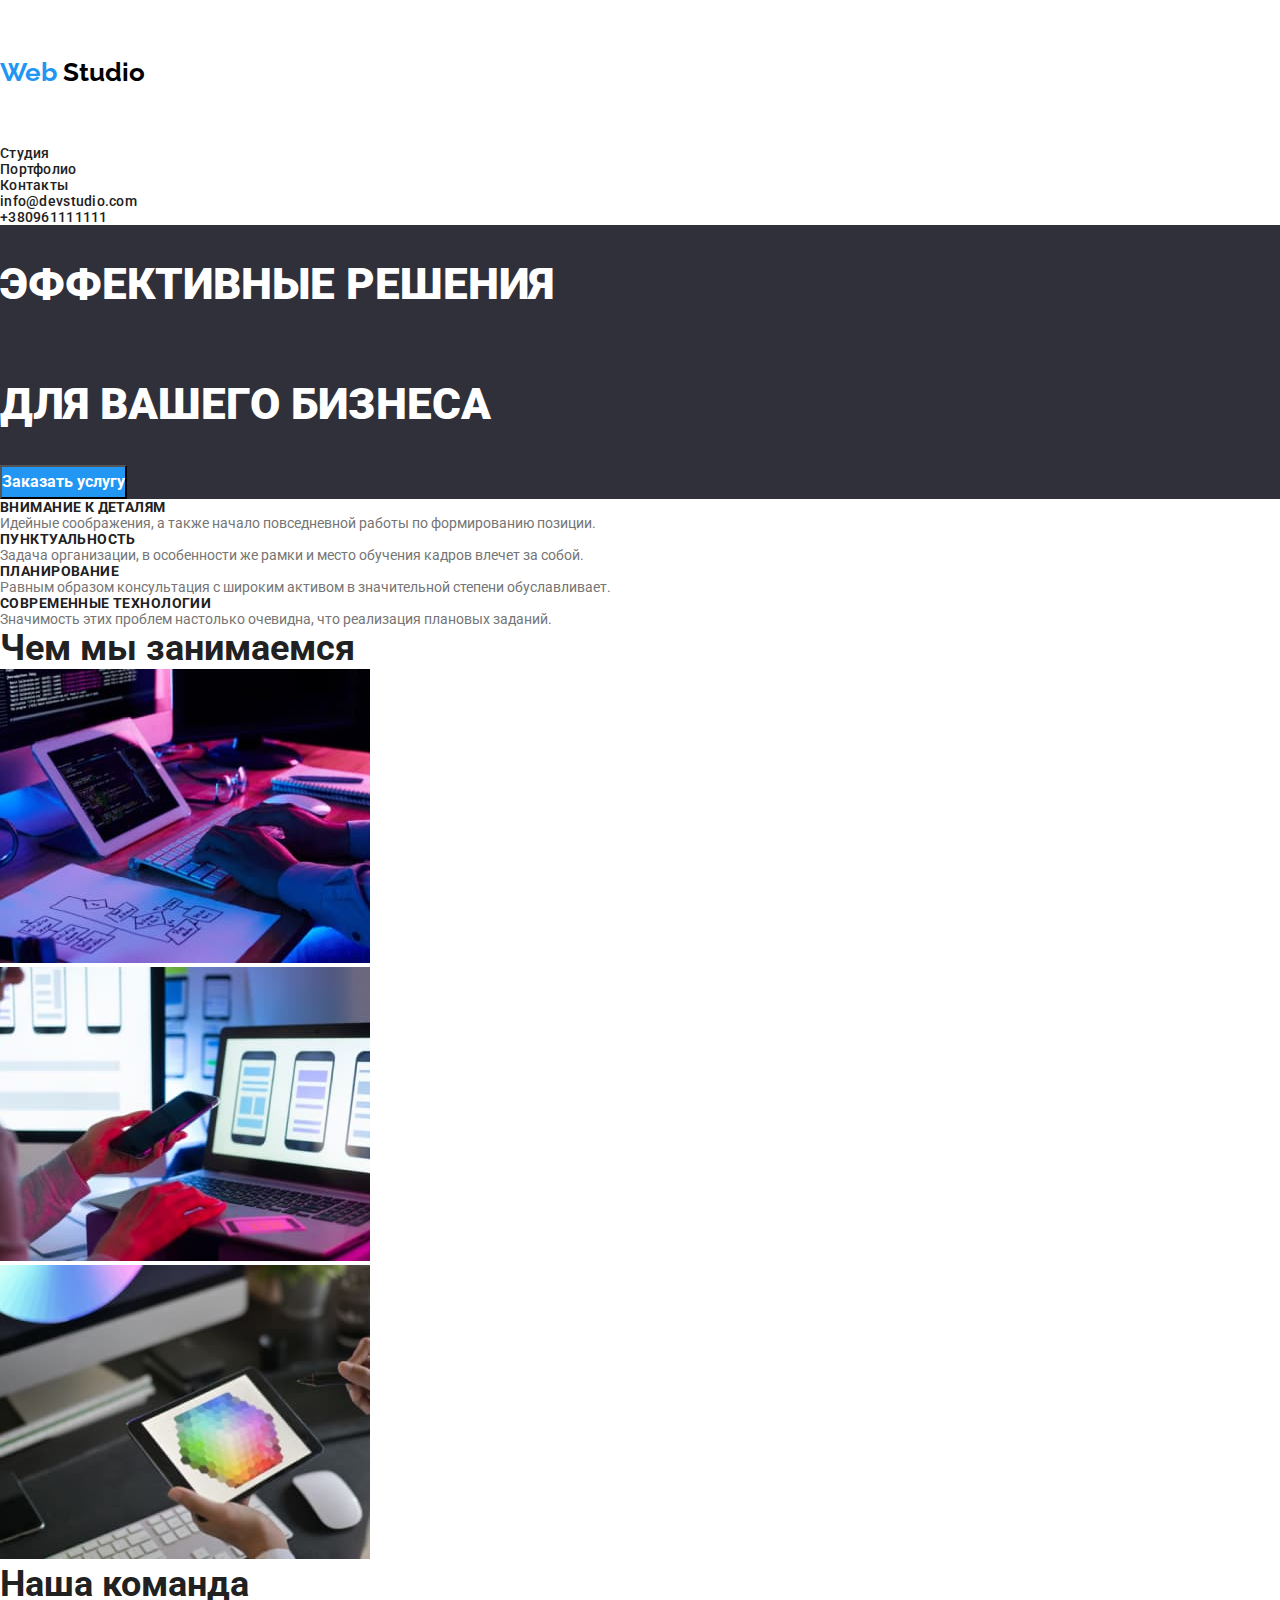
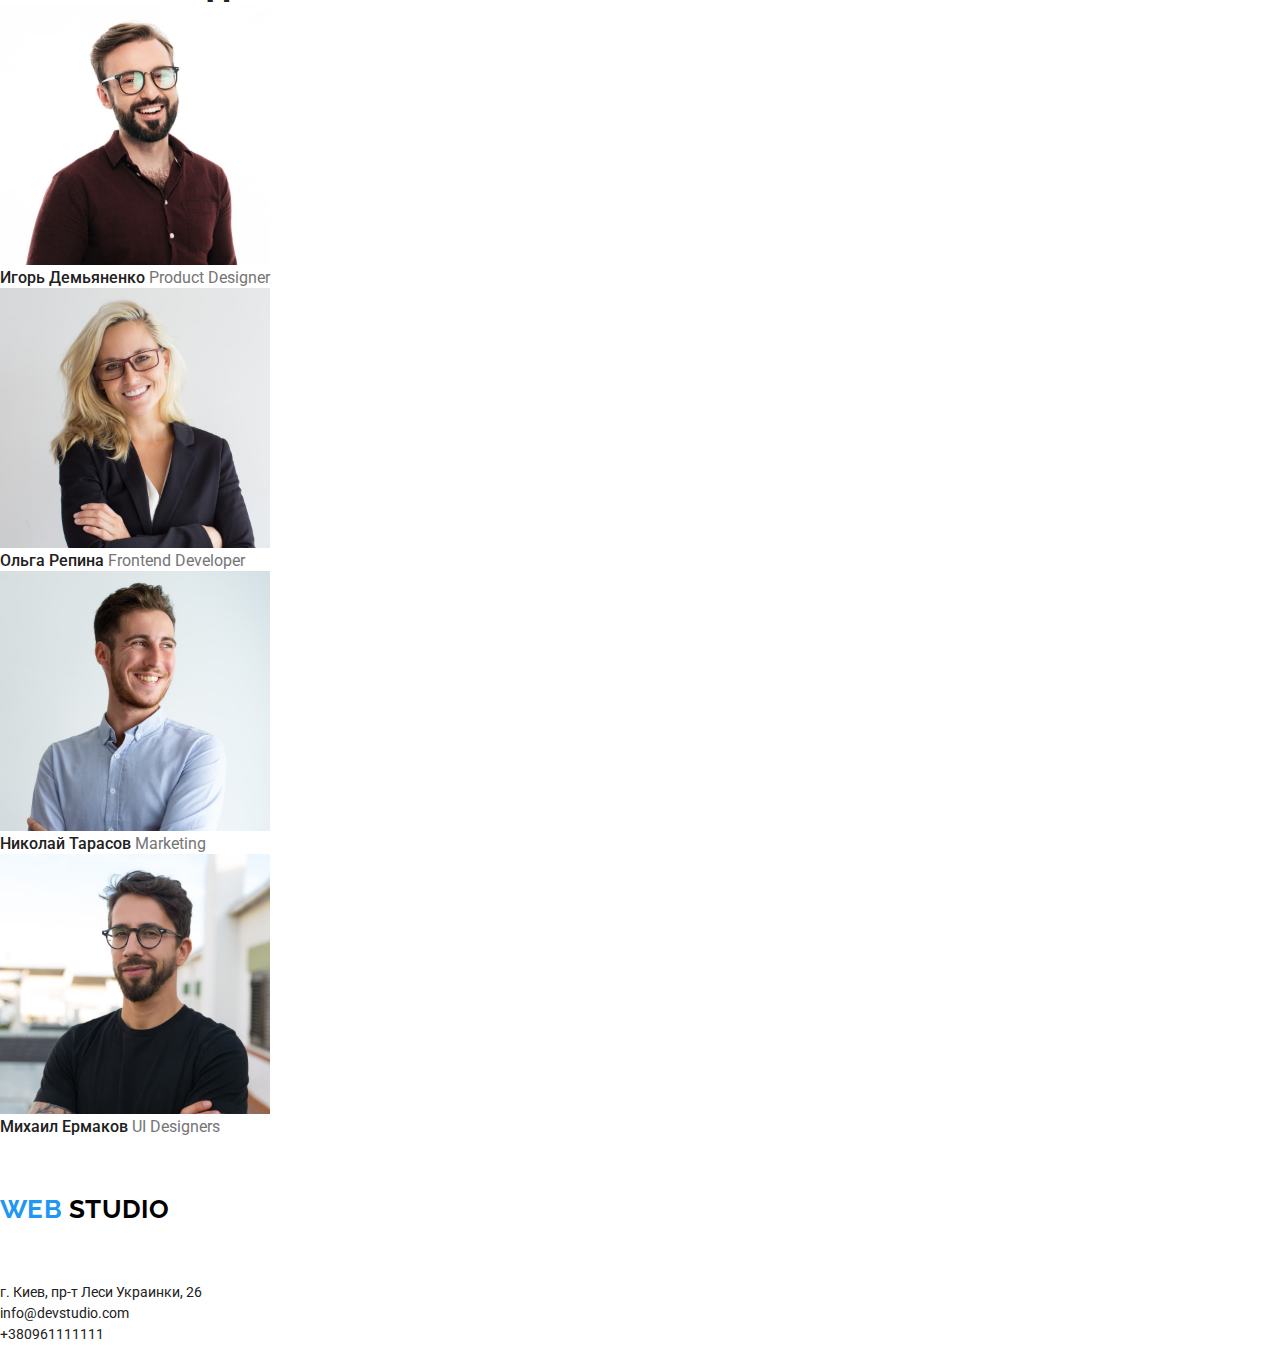
==== index.html @ b6c1c1a4 "lesson2" ====
<!DOCTYPE html>
<html lang="ru">

<head>
    <meta charset="UTF-8">
    <meta http-equiv="X-UA-Compatible" content="IE=edge">
    <meta name="viewport" content="width=device-width, initial-scale=1.0">
    <title>goit-markup-hw-02</title>
    <link rel="preconnect" href="https://fonts.gstatic.com">
    <link href="https://fonts.googleapis.com/css2?family=Raleway:wght@700&family=Roboto:ital,wght@0,400;0,700;0,900;1,500&display=swap" 
     rel="stylesheet">   
    <link rel="stylesheet" href="./css/style.css">
</head>

<body>
    <header class="header">
        <!-- шапка сайта-->
        <nav>
            <div class="container">
                <a href="#" class="logo"> <span class="web"> Web </span>Studio </a>
                <ul class="navigation">
                    <li><a href="./index.html"> Студия </a></li>
                    <li> <a href="./portfolio.html"> Портфолио </a></li>
                    <li><a href="#contact"> Контакты </a></li>
                </ul>
        </nav>
        <ul class="media-list">
            <li><a href="mail:info@devstudio.com"> info@devstudio.com </a></li>
            <li><a href="tel:+380961111111"> +380961111111 </a></li>
        </ul>
        </div>
    </header>
    <main>
        <!-- мой контент-->
        <section class="hero">
            <div class="container">
                <h1 class=""> Эффективные решения <br /> для вашего бизнеса </h1>
                <button type="button" class="service"> Заказать услугу </button>
            </div>
        </section>
            

        <!-- наши достоинства-->
        <section>
            <div class="container">
                <ul class="my-working">
                    <li>
                        <h3 class="text"> Внимание к деталям </h3>
                        <p class="post-text"> Идейные соображения, а также начало повседневной работы по формированию позиции.</p>
                    </li>
                    <li>
                        <h3 class="text"> Пунктуальность </h3>
                        <p class="post-text"> Задача организации, в особенности же рамки и место обучения кадров влечет за собой.</p>
                    </li>
                    <li>
                        <h3 class="text"> Планирование </h3>
                        <p class="post-text"> Равным образом консультация с широким активом в значительной степени обуславливает.</p>
                    </li>
                    <li>
                        <h3 class="text"> Современные технологии </h3>
                        <p class="post-text"> Значимость этих проблем настолько очевидна, что реализация плановых заданий.</p>
                    </li>
                </ul>
            </div>
        </section>
        <!-- чем мы занимаемся-->
        <section>
            <div class="container"> 
                <h2 class="title"> Чем мы занимаемся </h2>
                <ul class="working-primer">
                    <li><img src="./image/box1.jpg" alt="планшет и клавиатура" width="370"></li>
                    <li><img src="./image/box2.jpg" alt="ноутбук и телефон" width="370"> </li>
                    <li><img src="./image/box3.jpg" alt="планшет" width="370"> </li>
                </ul>
            </div>
        </section>
        <!-- наша команда-->
        <section>
            <div class="container">
                <h2 class="title"> Наша команда </h2>
                <ul class="working-comands">
                    <li>
                        <figure class="foto-people"> <img src="./image/img4.jpg" alt="photo" width="270">
                            <figcaption class="name-people"> Игорь Демьяненко <span class="profession">Product Designer </span></figcaption>

                        </figure>
                    </li>
                    <li>
                        <figure class="foto-people"> <img src="./image/img1.jpg" alt="photo" width="270">
                            <figcaption class="name-people"> Ольга Репина <span class="profession">Frontend Developer</span></figcaption>

                        </figure>
                    </li>
                    <li>
                        <figure class="foto-people"> <img src="./image/img2.jpg" alt="photo" width="270">
                            <figcaption class="name-people">  Николай Тарасов <span class="profession"> Marketing </span></figcaption>

                        </figure>
                    </li>
                    <li>
                        <figure class="foto-people"> <img src="./image/img3.jpg" alt="photo" width="270">
                            <figcaption class="name-people"> Михаил Ермаков <span class="profession">UI Designers </span></figcaption>

                        </figure>
                    </li>
                </ul>
            </div>
        </section>
    </main>

<footer>
    <!-- контакты -->
    <section id="contact">
        <div class="container">
            <h3> <a href="#" class="logo"> <span class="web"> Web </span>Studio </a> </h3>
            <address>
                <ul class="adress">
                    <li> <a href="#" class="adress-list"> г. Киев, пр-т Леси Украинки, 26 </a> </li>
                    <li class="media-listf"><a href="mail:info@devstudio.com"> info@devstudio.com </a></li>
                    <li class="media-listf"><a href="tel:+380961111111">+380961111111</a></li>
                </ul>
            </address>
        </div>
    </section>
</footer>
</body>

</html>
---- css/style.css ----
:root {
  --touch-color: rgba(33, 150, 243, 1);
  --while-color: rgba(255, 255, 255, 1);
  --main-font: "Roboto", sans-serif;
  --accent-font: "Raleway", sans-serif;
}
* {
  box-sizing: border-box;
  margin: 0;
  padding: 0;
}

body {
  font-family: var(--main-font);
  font-style: normal;
  color: rgba(33, 33, 33, 1);
}
/*убрать точки списка*/
ul {
  list-style: none;
}
/*наследуй цвет шрифта от родителя*/
a {
  color: inherit;
  /*убрали нижнее подчеркивание*/
  text-decoration: none;
}
.container {
  width: 1600px;
  margin-right: auto;
  margin-left: auto;
}
/*шапка сайта*/
.logo {
  color: rgba(0, 0, 0, 1);
  font-family: Raleway;
  font-style: normal;
  font-weight: bold;
  font-size: 26px;
  line-height: 5.576;
}
.web {
  color: rgba(33, 150, 243, 1);
}
.navigation :hover,
:focus {
  color: rgba(33, 150, 243, 1);
}
.navigation {
  font-family: Roboto;
  font-style: normal;
  font-weight: 500;
  font-size: 14px;
  line-height: 1.143;
  letter-spacing: 0.02em;
}
/*style index*/
.hero {
  background: #2f303a;
}
h1 {
  color: rgba(255, 255, 255, 1);
  font-family: Roboto;
  font-style: normal;
  font-weight: 900;
  font-size: 44px;
  line-height: 2.727;
  text-transform: uppercase;
}
.service :hover,
:focus {
  box-shadow: 0px 4px 4px rgba(0, 0, 0, 0.15);
  border-radius: 4px;
}
/*button*/
.service {
  background: #2196f3;
  color: rgba(255, 255, 255, 1);
  font-family: Roboto;
  font-style: normal;
  font-weight: bold;
  font-size: 16px;
  line-height: 1.875;
}
h3 {
  color: rgba(33, 33, 33, 1);
  font-family: Roboto;
  font-style: normal;
  font-weight: bold;
  font-size: 14px;
  line-height: 1.143;
  letter-spacing: 0.03em;
  text-transform: uppercase;
}
p {
  color: rgba(117, 117, 117, 1);
  font-family: Roboto;
  font-size: 14px;
}

h2 {
  color: rgba(33, 33, 33, 1);
  font-family: Roboto;
  font-style: normal;
  font-weight: bold;
  font-size: 36px;
  line-height: 1.167;
}
.name-people {
  color: rgba(33, 33, 33, 1);
  font-family: Roboto;
  font-style: normal;
  font-weight: 500;
  font-size: 16px;
  line-height: 1.185;
}
.profession {
  color: rgba(117, 117, 117, 1);
  font-family: Roboto;
  font-style: normal;
  font-weight: normal;
  font-size: 16px;
  line-height: 1.185;
}

/*style portfolio*/
.sign-link :active,
.sign-link :hover {
  background: rgba(33, 150, 243, 1);
  filter: drop-shadow (0px 4px 4px);
  color: rgba(0, 0, 0, 0.25);
}
.media-list :hover,
.media-list :focus {
  color: rgba(33, 150, 243, 1);
}
.media-list {
  font-family: Roboto;
  font-style: normal;
  font-weight: 500;
  font-size: 14px;
  line-height: 1.143;
  letter-spacing: 0.02em;
}
/*button*/
.sign-link :active,
.sign-link :hover {
  background: rgba(33, 150, 243, 1);
  filter: drop-shadow (0px 4px 4px);
  color: rgba(0, 0, 0, 0.25);
}
.sign-link {
  font-family: Roboto;
  font-style: normal;
  font-weight: 500;
  font-size: 16px;
  line-height: 1.625;
}
.all {
}
.web-site {
}
.program {
}
.desing {
}
.marceting {
}
.portfolio-name {
  font-family: Roboto;
  font-style: normal;
  font-weight: bold;
  font-size: 18px;
  line-height: 2;
}
.portfolio-nav {
  font-family: Roboto;
  font-style: normal;
  font-weight: normal;
  font-size: 16px;
  line-height: 1.875;
}

/* footer*/
.footer {
  background-color: rgba(47, 48, 58, 1);
}

.adress {
  font-family: Roboto;
  font-style: normal;
  font-weight: normal;
  font-size: 14px;
  line-height: 1.5;
}

.media-listf :hover,
.media-listf :focus {
  color: rgba(33, 150, 243, 1);
  position: absolute;
  width: 1600px;
  height: 252px;
  left: 0px;
  top: 2097px;
}

/*цвет основного фона
rgba(47, 48, 58, 1)*/
/*цвет героя
background: rgba(255, 255, 255, 1);
*/
/* цвет футера
background: rgba(47, 48, 58, 1);
*/
/*цвет текста
background: rgba(33, 33, 33, 1);
*/
/*цвет кнопки
background: rgba(33, 150, 243, 1);
*/
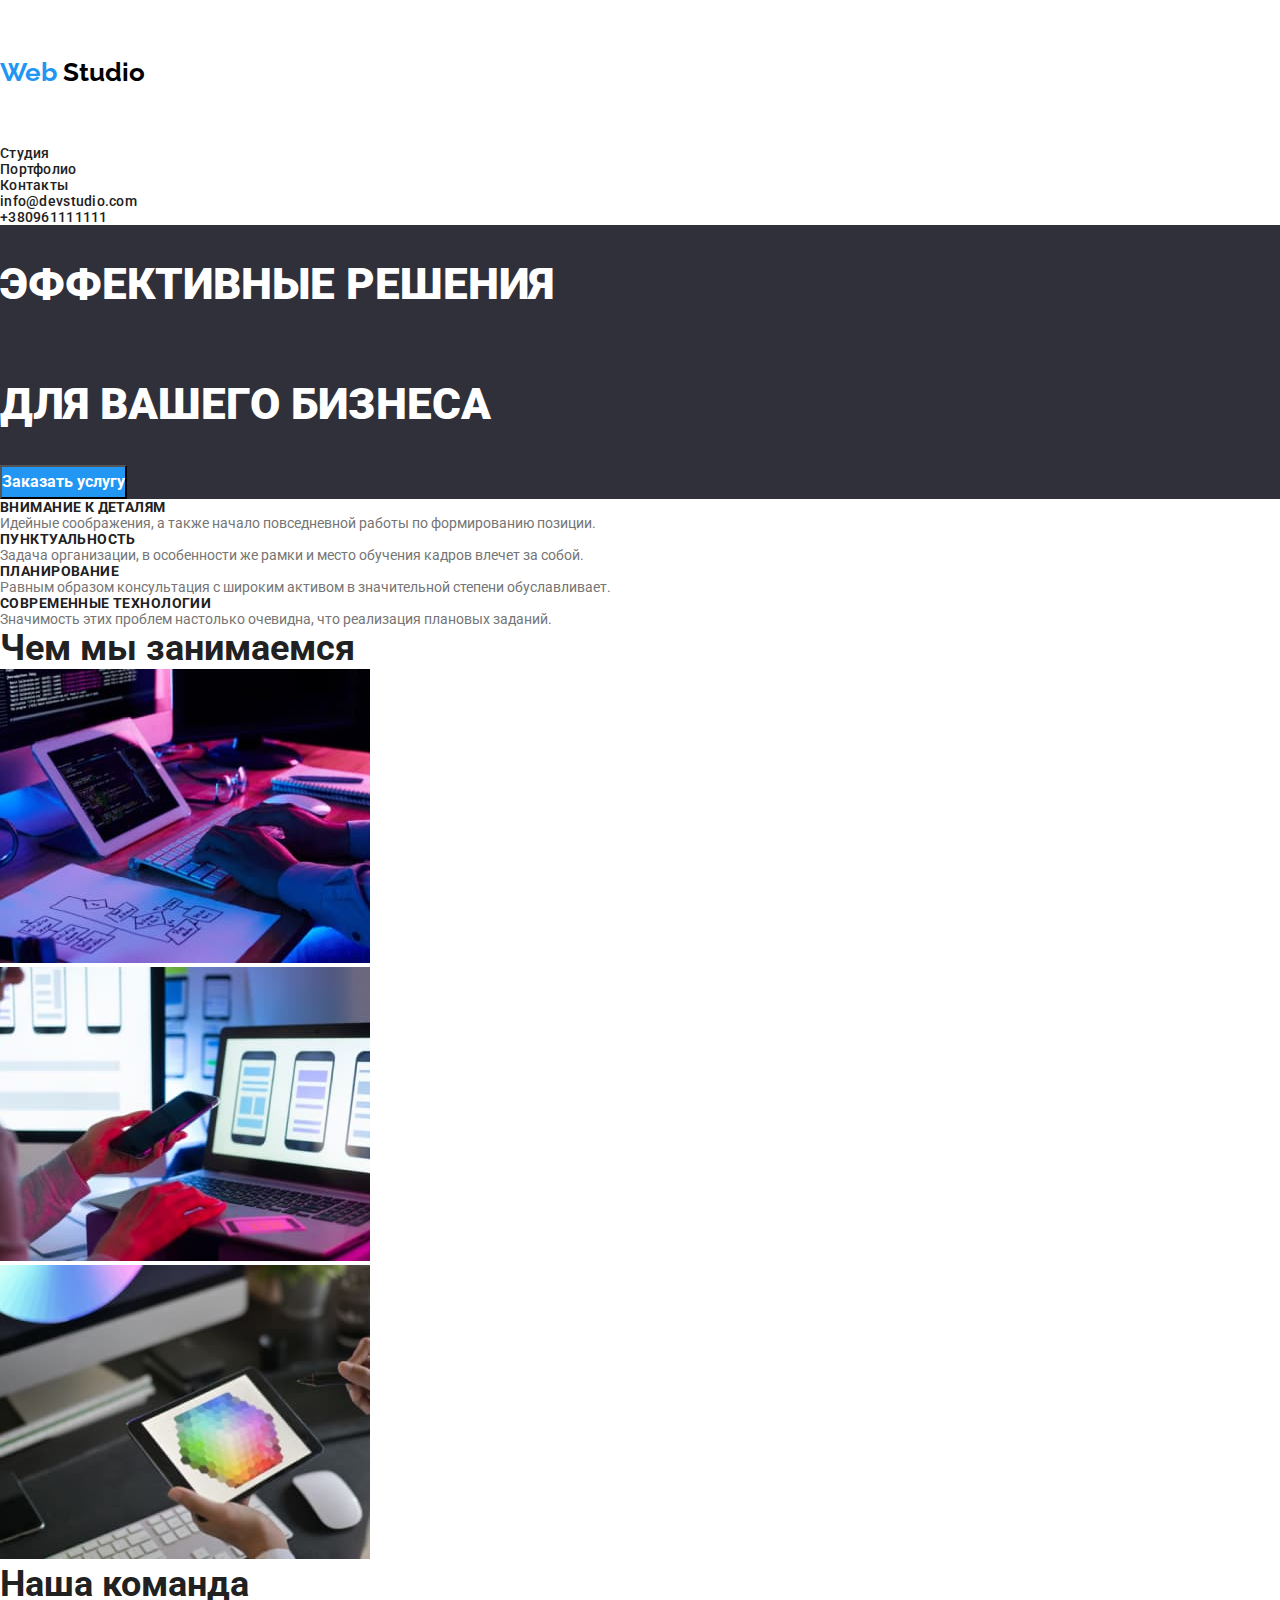
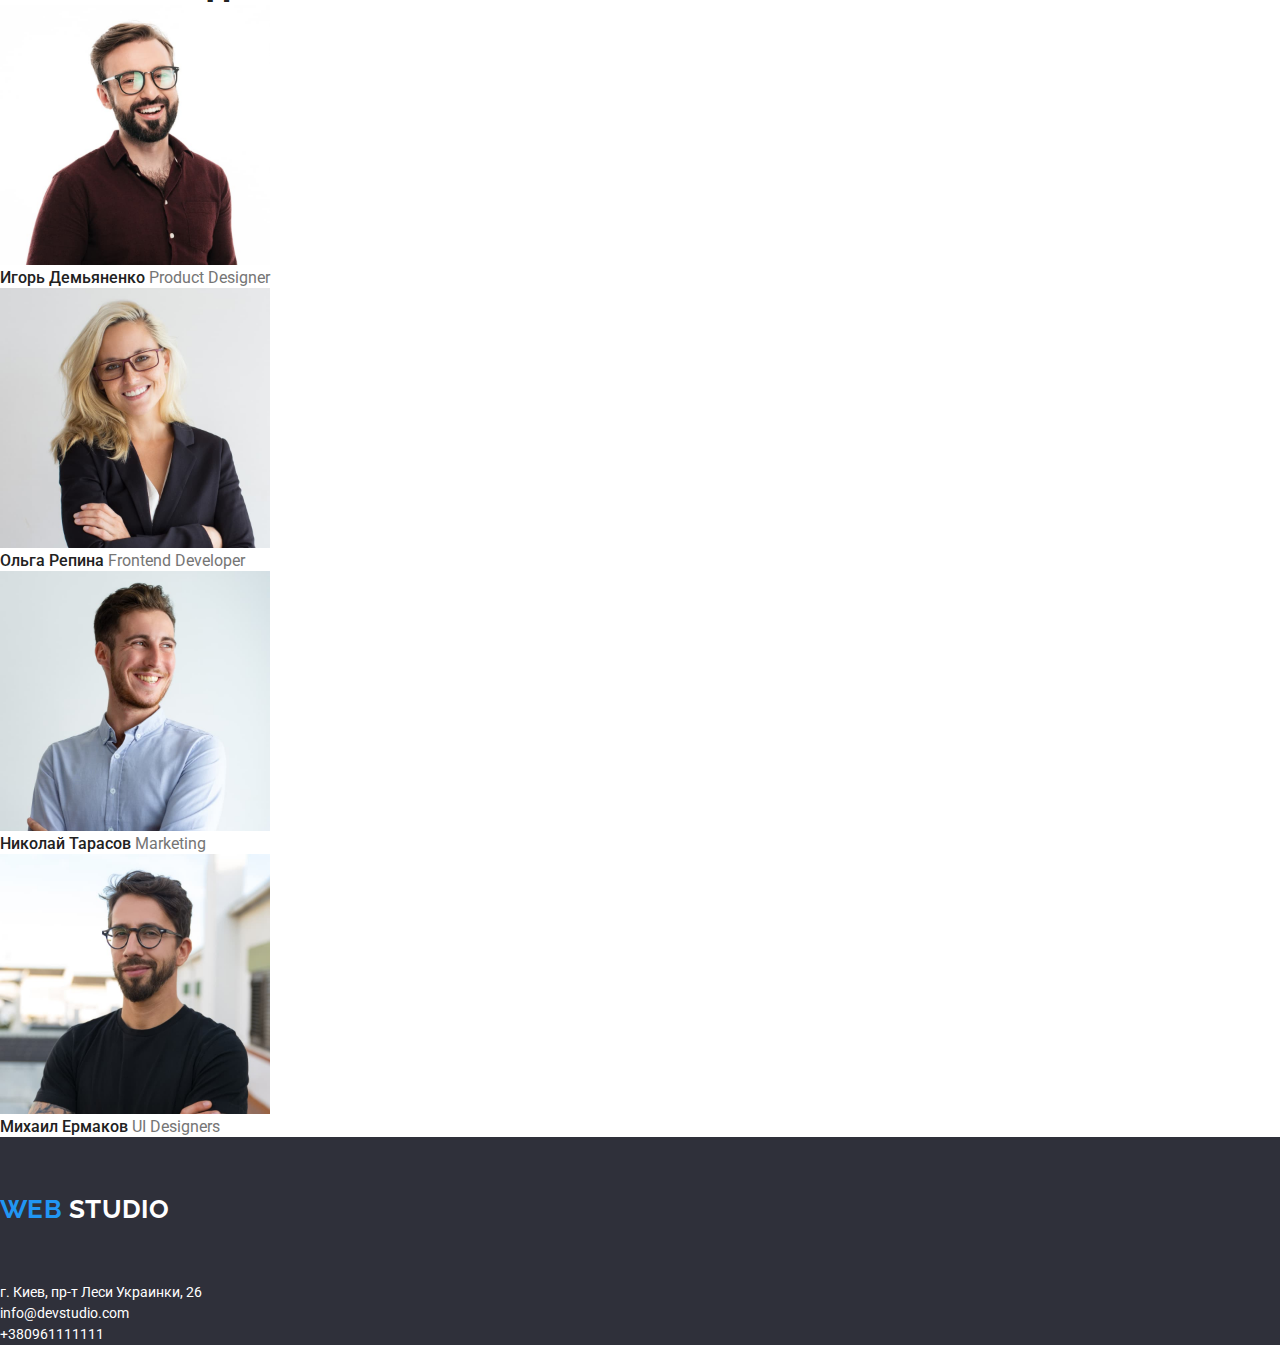
==== commit 85823d68: "lesson4" ====
--- a/index.html
+++ b/index.html
@@ -110,14 +110,14 @@
 
 <footer>
     <!-- контакты -->
-    <section id="contact">
+    <section id="contact" class="contacts">
         <div class="container">
-            <h3> <a href="#" class="logo"> <span class="web"> Web </span>Studio </a> </h3>
+            <h3> <a href="#" class="logo"> <span class="web"> Web </span> <span class="studio"> Studio </span> </a> </h3>
             <address>
                 <ul class="adress">
                     <li> <a href="#" class="adress-list"> г. Киев, пр-т Леси Украинки, 26 </a> </li>
-                    <li class="media-listf"><a href="mail:info@devstudio.com"> info@devstudio.com </a></li>
-                    <li class="media-listf"><a href="tel:+380961111111">+380961111111</a></li>
+                    <li class="mail-list"><a href="mail:info@devstudio.com"> info@devstudio.com </a></li>
+                    <li class="tel-list"><a href="tel:+380961111111">+380961111111</a></li>
                 </ul>
             </address>
         </div>
--- a/css/style.css
+++ b/css/style.css
@@ -182,11 +182,15 @@
 }
 
 /* footer*/
-.footer {
+.contacts {
   background-color: rgba(47, 48, 58, 1);
 }
+.studio {
+  color: rgba(255, 255, 255, 1);
+}
 
 .adress {
+  color: rgba(255, 255, 255, 1);
   font-family: Roboto;
   font-style: normal;
   font-weight: normal;
@@ -194,8 +198,8 @@
   line-height: 1.5;
 }
 
-.media-listf :hover,
-.media-listf :focus {
+.mail-list :hover,
+.mail-list :focus {
   color: rgba(33, 150, 243, 1);
   position: absolute;
   width: 1600px;
@@ -204,6 +208,16 @@
   top: 2097px;
 }
 
+.tel-list :hover,
+.tel-list :focus {
+  color: rgba(33, 150, 243, 1);
+  position: absolute;
+  width: 1600px;
+  height: 252px;
+  left: 0px;
+  top: 2097px;
+}
+
 /*цвет основного фона
 rgba(47, 48, 58, 1)*/
 /*цвет героя
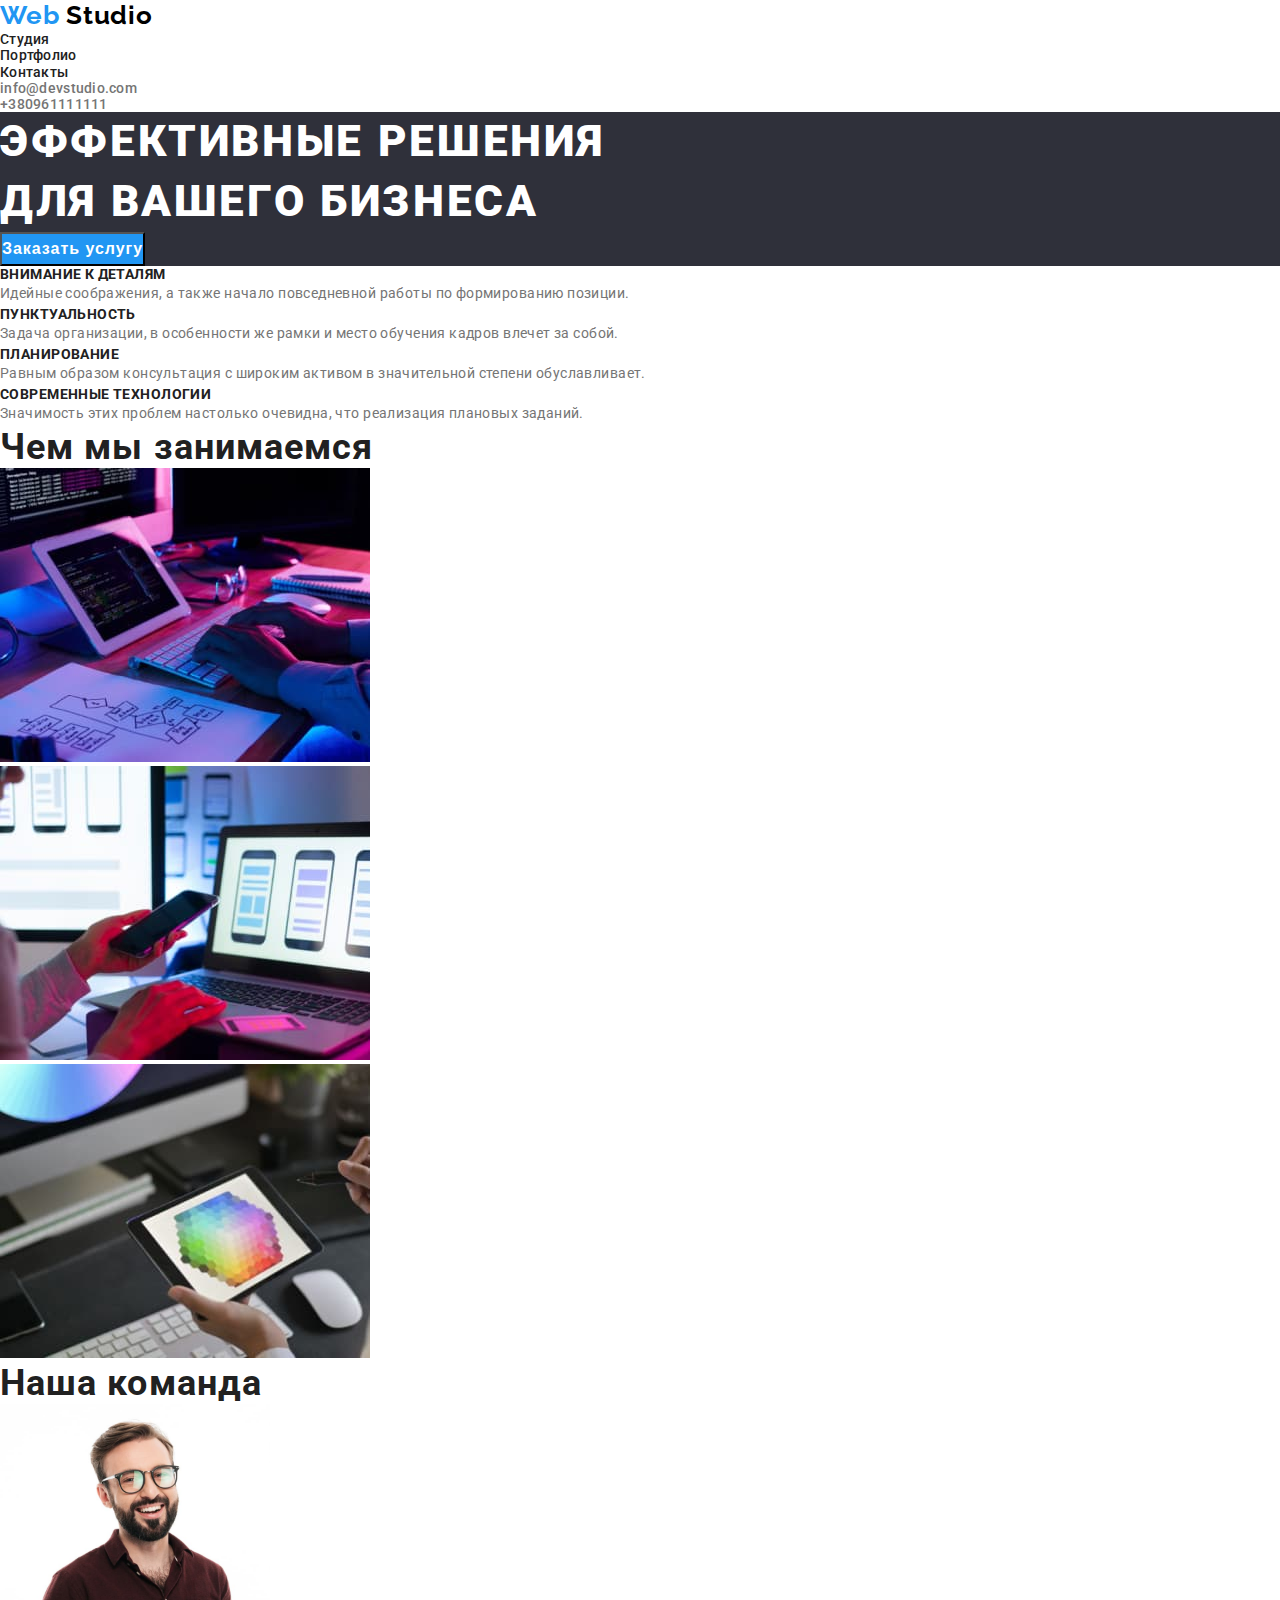
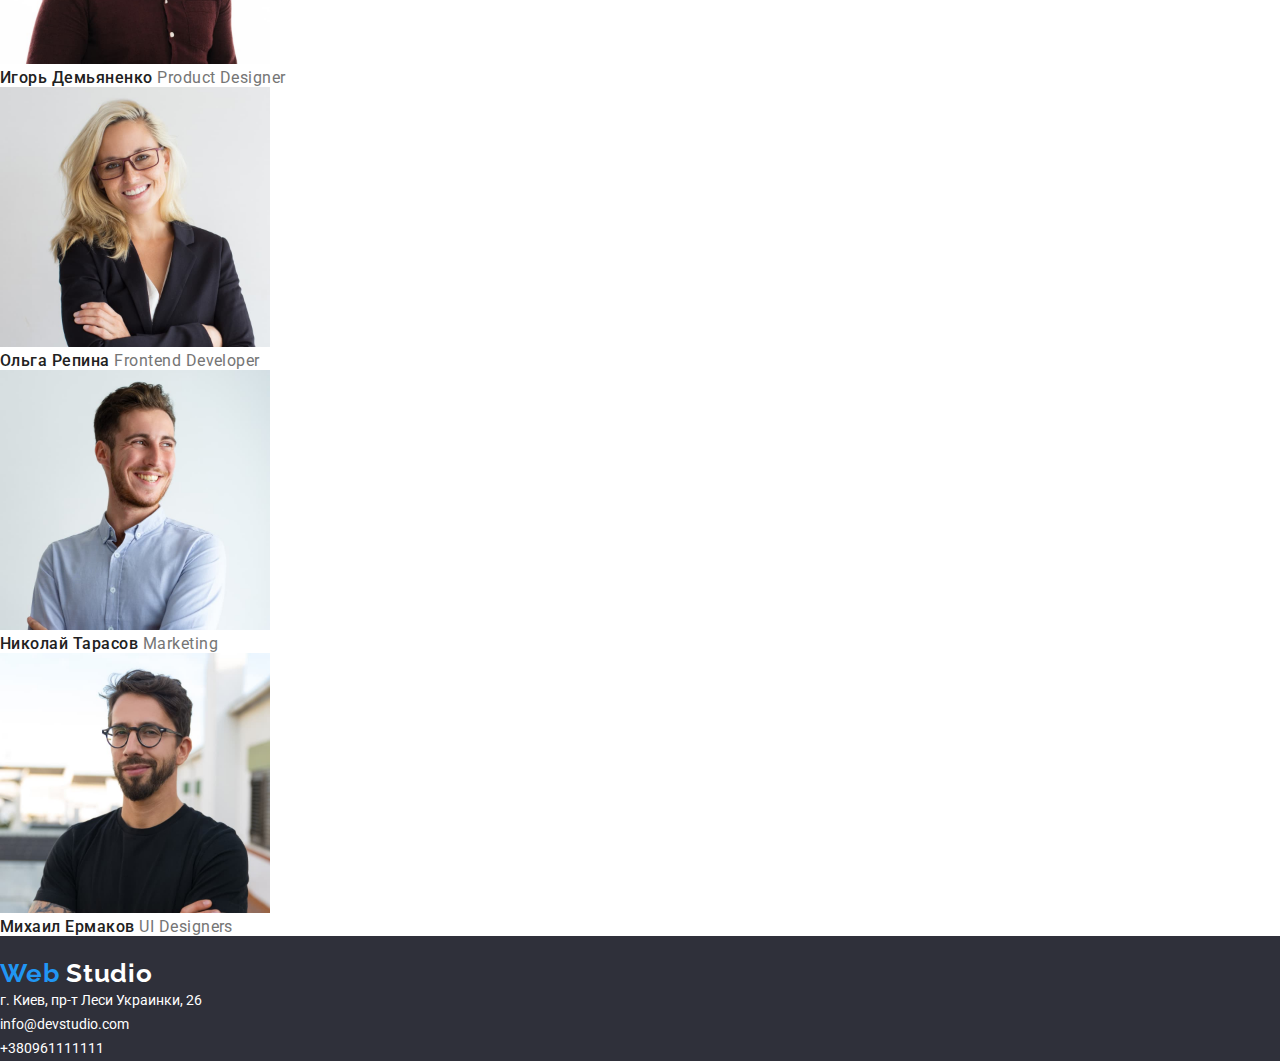
==== commit 6037c2e8: "lesson6" ====
--- a/index.html
+++ b/index.html
@@ -23,12 +23,13 @@
                     <li> <a href="./portfolio.html"> Портфолио </a></li>
                     <li><a href="#contact"> Контакты </a></li>
                 </ul>
+        
+                <ul class="media-list">
+                    <li><a href="mail:info@devstudio.com"> info@devstudio.com </a></li>
+                    <li><a href="tel:+380961111111"> +380961111111 </a></li>
+                </ul>
+            </div>
         </nav>
-        <ul class="media-list">
-            <li><a href="mail:info@devstudio.com"> info@devstudio.com </a></li>
-            <li><a href="tel:+380961111111"> +380961111111 </a></li>
-        </ul>
-        </div>
     </header>
     <main>
         <!-- мой контент-->
@@ -112,7 +113,8 @@
     <!-- контакты -->
     <section id="contact" class="contacts">
         <div class="container">
-            <h3> <a href="#" class="logo"> <span class="web"> Web </span> <span class="studio"> Studio </span> </a> </h3>
+            <h3 class="contact-footer"> contact </h3>
+            <link> <a href="#" class="logo"> <span class="web"> Web </span> <span class="studio"> Studio </span></a> </link>
             <address>
                 <ul class="adress">
                     <li> <a href="#" class="adress-list"> г. Киев, пр-т Леси Украинки, 26 </a> </li>
--- a/css/style.css
+++ b/css/style.css
@@ -1,6 +1,9 @@
 :root {
   --touch-color: rgba(33, 150, 243, 1);
   --while-color: rgba(255, 255, 255, 1);
+  --black-color: #212121;
+  --background-color: #2f303a;
+  --color-grey: rgba(117, 117, 117, 1);
   --main-font: "Roboto", sans-serif;
   --accent-font: "Raleway", sans-serif;
 }
@@ -13,7 +16,7 @@
 body {
   font-family: var(--main-font);
   font-style: normal;
-  color: rgba(33, 33, 33, 1);
+  color: var(--black-color);
 }
 /*убрать точки списка*/
 ul {
@@ -30,194 +33,180 @@
   margin-right: auto;
   margin-left: auto;
 }
-/*шапка сайта*/
+/*header*/
 .logo {
   color: rgba(0, 0, 0, 1);
-  font-family: Raleway;
+  font-family: var(--accent-font);
   font-style: normal;
   font-weight: bold;
   font-size: 26px;
-  line-height: 5.576;
-}
-.web {
-  color: rgba(33, 150, 243, 1);
+  line-height: 1.192;
+  letter-spacing: 0.03em;
+}
+.logo .web {
+  color: var(--touch-color);
 }
 .navigation :hover,
 :focus {
   color: rgba(33, 150, 243, 1);
 }
 .navigation {
-  font-family: Roboto;
-  font-style: normal;
+  font-weight: 500;
+  font-size: 14px;
+  line-height: 1.172;
+  letter-spacing: 0.02em;
+}
+
+.media-list :hover,
+.media-list :focus {
+  color: var(--touch-color);
+}
+.media-list {
+  color: var(--color-grey);
   font-weight: 500;
   font-size: 14px;
   line-height: 1.143;
   letter-spacing: 0.02em;
 }
+
 /*style index*/
 .hero {
-  background: #2f303a;
+  background: var(--background-color);
 }
 h1 {
-  color: rgba(255, 255, 255, 1);
-  font-family: Roboto;
-  font-style: normal;
+  color: var(--while-color);
   font-weight: 900;
   font-size: 44px;
-  line-height: 2.727;
+  line-height: 1.363;
+  letter-spacing: 0.06em;
   text-transform: uppercase;
 }
+/*button*/
 .service :hover,
 :focus {
   box-shadow: 0px 4px 4px rgba(0, 0, 0, 0.15);
   border-radius: 4px;
 }
-/*button*/
+
 .service {
   background: #2196f3;
   color: rgba(255, 255, 255, 1);
-  font-family: Roboto;
-  font-style: normal;
+  display: flex;
+  align-items: center;
+  text-align: center;
+  letter-spacing: 0.06em;
   font-weight: bold;
   font-size: 16px;
   line-height: 1.875;
 }
-h3 {
-  color: rgba(33, 33, 33, 1);
-  font-family: Roboto;
-  font-style: normal;
-  font-weight: bold;
+.text {
+  color: var(--black-color);
+  font-weight: 700;
   font-size: 14px;
   line-height: 1.143;
   letter-spacing: 0.03em;
   text-transform: uppercase;
 }
-p {
-  color: rgba(117, 117, 117, 1);
-  font-family: Roboto;
-  font-size: 14px;
-}
-
-h2 {
-  color: rgba(33, 33, 33, 1);
-  font-family: Roboto;
-  font-style: normal;
+.post-text {
+  color: var(--color-grey);
+  font-weight: normal;
+  font-size: 14px;
+  line-height: 1.714;
+  letter-spacing: 0.03em;
+}
+
+.title {
+  color: var(--black-color);
   font-weight: bold;
   font-size: 36px;
+  letter-spacing: 0.03em;
   line-height: 1.167;
 }
 .name-people {
-  color: rgba(33, 33, 33, 1);
-  font-family: Roboto;
-  font-style: normal;
-  font-weight: 500;
-  font-size: 16px;
-  line-height: 1.185;
+  color: var(--black-color);
+  font-weight: 500;
+  font-size: 16px;
+  letter-spacing: 0.03em;
+  line-height: 1.187;
 }
 .profession {
-  color: rgba(117, 117, 117, 1);
-  font-family: Roboto;
-  font-style: normal;
-  font-weight: normal;
-  font-size: 16px;
-  line-height: 1.185;
+  color: var(--color-grey);
+  font-weight: normal;
+  font-size: 16px;
+  line-height: 1.187;
+  letter-spacing: 0.03em;
 }
 
 /*style portfolio*/
-.sign-link :active,
-.sign-link :hover {
-  background: rgba(33, 150, 243, 1);
-  filter: drop-shadow (0px 4px 4px);
-  color: rgba(0, 0, 0, 0.25);
-}
-.media-list :hover,
-.media-list :focus {
-  color: rgba(33, 150, 243, 1);
-}
-.media-list {
-  font-family: Roboto;
-  font-style: normal;
-  font-weight: 500;
-  font-size: 14px;
-  line-height: 1.143;
-  letter-spacing: 0.02em;
+.project {
+  color: transparent;
 }
 /*button*/
 .sign-link :active,
 .sign-link :hover {
-  background: rgba(33, 150, 243, 1);
+  background: var(--touch-color);
+  color: var(--while-color);
+}
+.sign-link {
+  font-weight: 500;
+  font-size: 16px;
+  line-height: 1.625;
+  border-radius: 4px;
   filter: drop-shadow (0px 4px 4px);
-  color: rgba(0, 0, 0, 0.25);
-}
-.sign-link {
+}
+/*.all {
+}
+.web-site {
+}
+.program {
+}
+.desing {
+}
+.marceting {
+}*/
+.portfolio-name {
+  font-weight: bold;
+  font-size: 18px;
+  line-height: 2;
+}
+.portfolio-nav {
+  font-weight: normal;
+  font-size: 16px;
+  line-height: 1.625;
+}
+
+/* footer*/
+.contacts {
+  background-color: var(--background-color);
+  width: 1600px;
+}
+.contact-footer {
+  color: transparent;
+}
+.studio {
+  color: var(--while-color);
+}
+
+.adress {
+  color: var(--while-color);
   font-family: Roboto;
   font-style: normal;
-  font-weight: 500;
-  font-size: 16px;
-  line-height: 1.625;
-}
-.all {
-}
-.web-site {
-}
-.program {
-}
-.desing {
-}
-.marceting {
-}
-.portfolio-name {
-  font-family: Roboto;
-  font-style: normal;
-  font-weight: bold;
-  font-size: 18px;
-  line-height: 2;
-}
-.portfolio-nav {
-  font-family: Roboto;
-  font-style: normal;
-  font-weight: normal;
-  font-size: 16px;
-  line-height: 1.875;
-}
-
-/* footer*/
-.contacts {
-  background-color: rgba(47, 48, 58, 1);
-}
-.studio {
-  color: rgba(255, 255, 255, 1);
-}
-
-.adress {
-  color: rgba(255, 255, 255, 1);
-  font-family: Roboto;
-  font-style: normal;
-  font-weight: normal;
-  font-size: 14px;
-  line-height: 1.5;
+  font-weight: normal;
+  font-size: 14px;
+  line-height: 1.714;
 }
 
 .mail-list :hover,
-.mail-list :focus {
-  color: rgba(33, 150, 243, 1);
-  position: absolute;
+.mail-list :focus,
+.tel-list :hover,
+.tel-list :focus {
+  color: var(--touch-color);
   width: 1600px;
   height: 252px;
   left: 0px;
   top: 2097px;
 }
 
-.tel-list :hover,
-.tel-list :focus {
-  color: rgba(33, 150, 243, 1);
-  position: absolute;
-  width: 1600px;
-  height: 252px;
-  left: 0px;
-  top: 2097px;
-}
-
 /*цвет основного фона
 rgba(47, 48, 58, 1)*/
 /*цвет героя
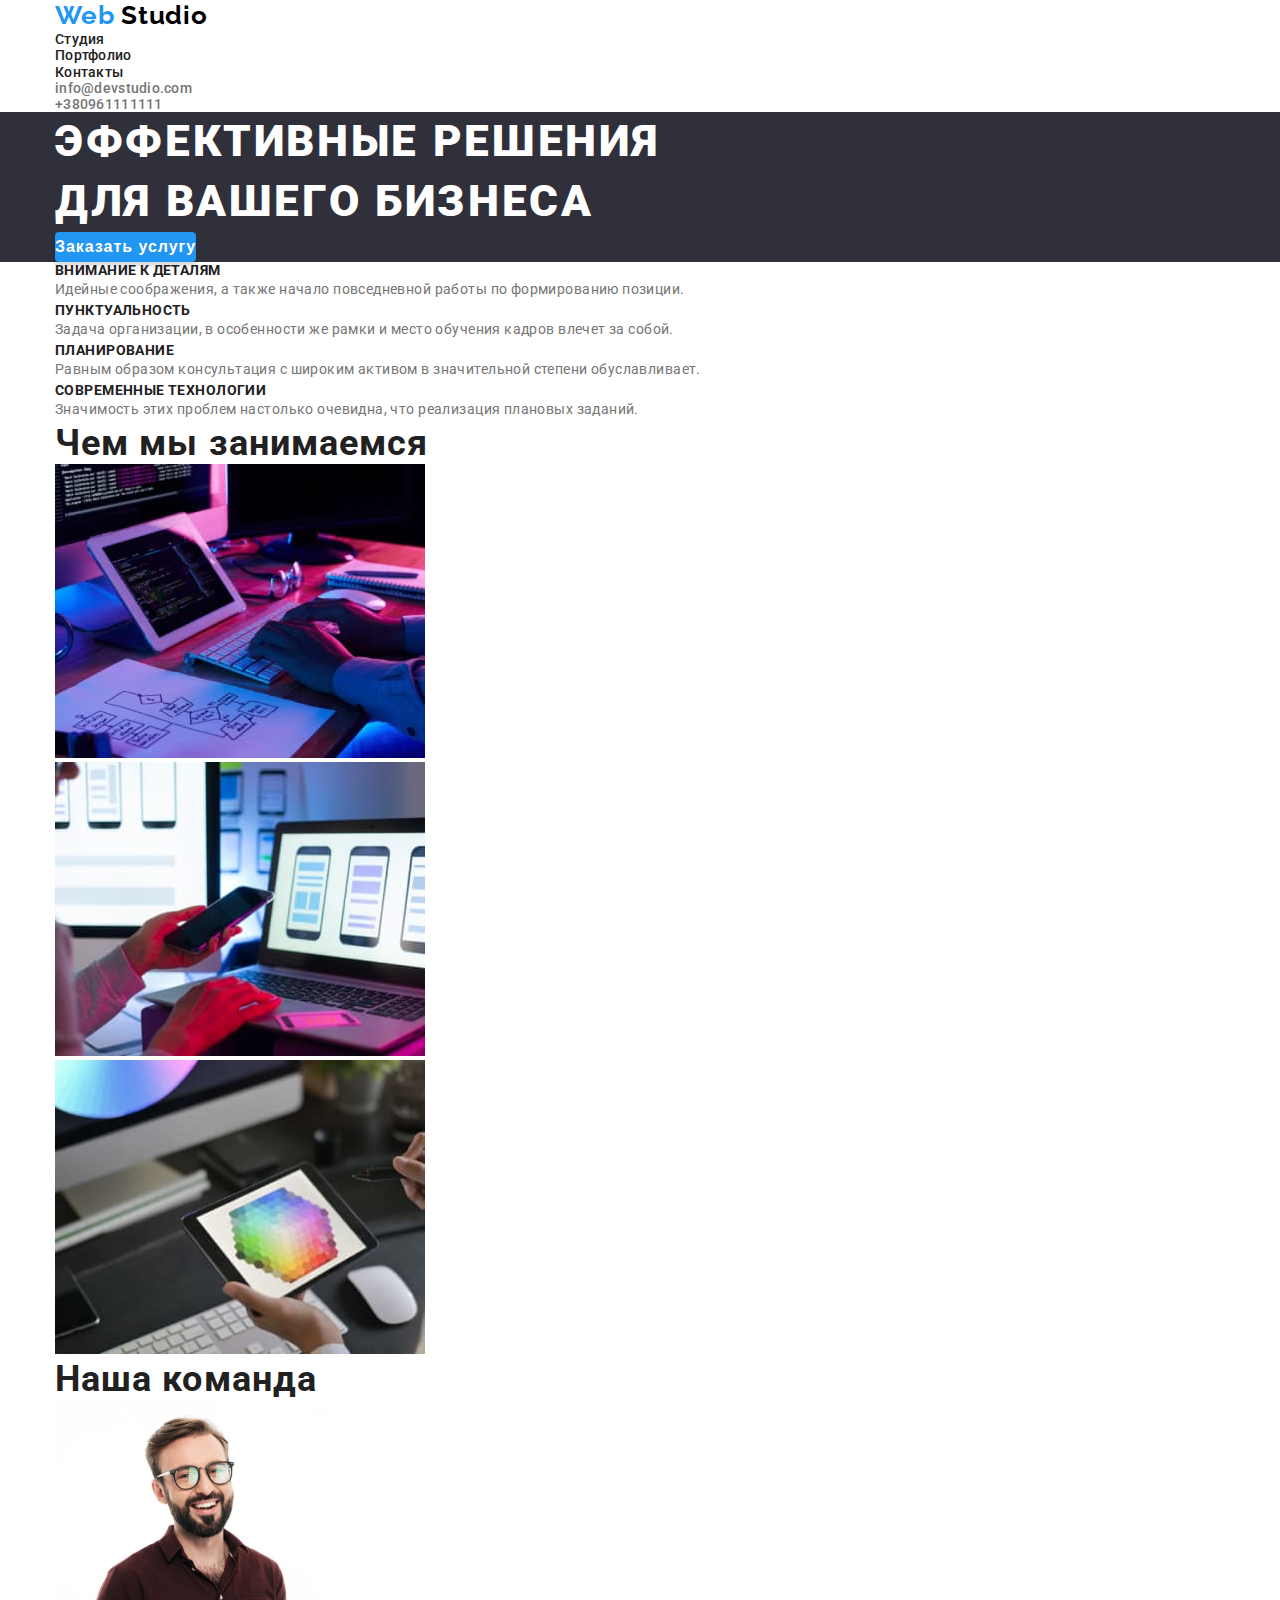
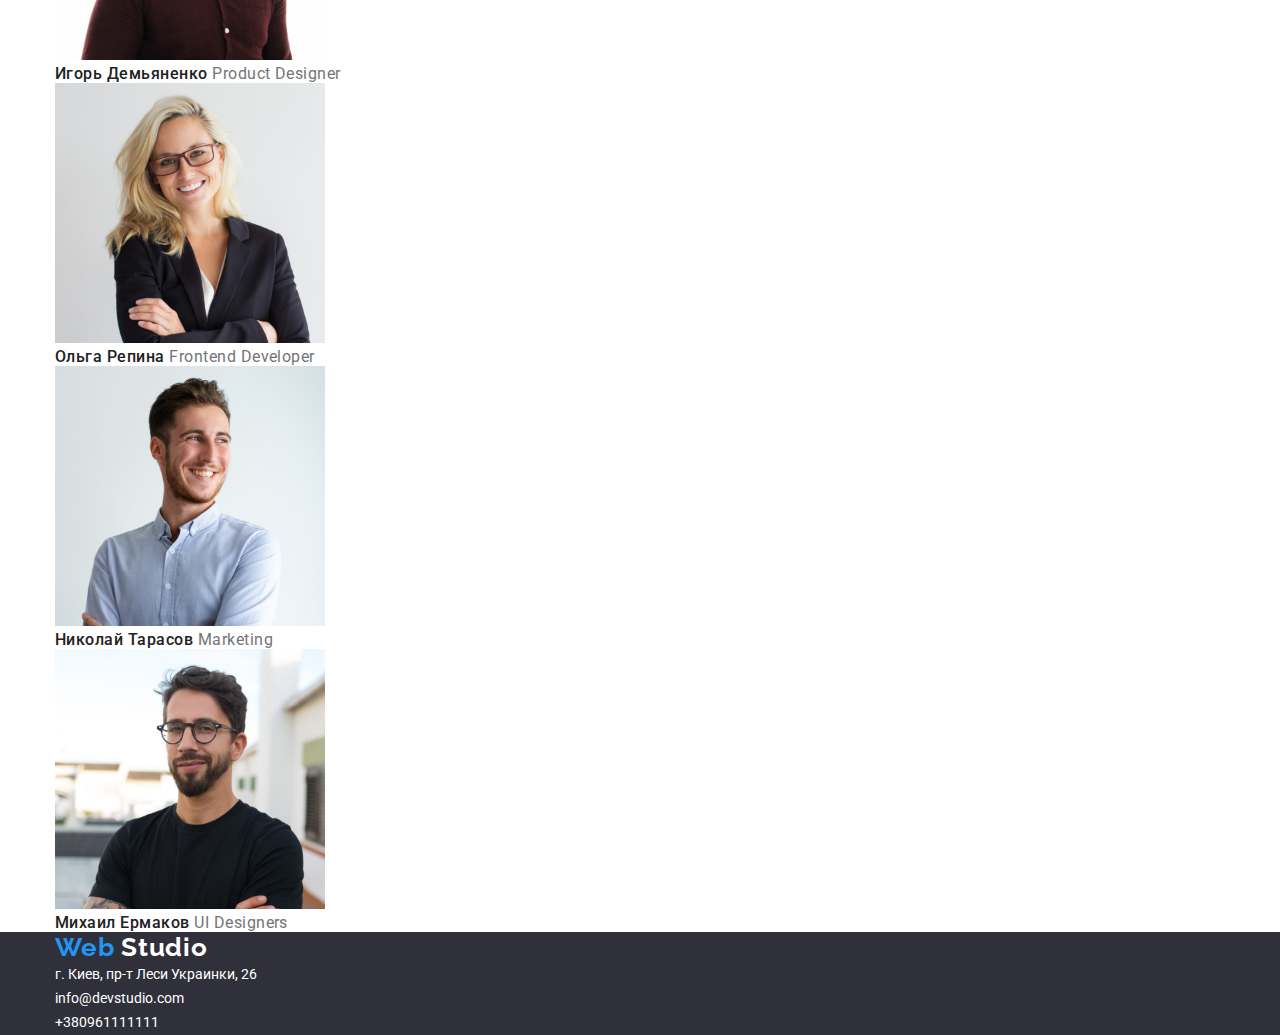
==== commit cea4820e: "lesson7" ====
--- a/index.html
+++ b/index.html
@@ -19,9 +19,9 @@
             <div class="container">
                 <a href="#" class="logo"> <span class="web"> Web </span>Studio </a>
                 <ul class="navigation">
-                    <li><a href="./index.html"> Студия </a></li>
-                    <li> <a href="./portfolio.html"> Портфолио </a></li>
-                    <li><a href="#contact"> Контакты </a></li>
+                    <li><a href="./index.html" class="navigation-link"> Студия </a></li>
+                    <li> <a href="./portfolio.html"  class="navigation-link"> Портфолио </a></li>
+                    <li><a href="#contact"  class="navigation-link"> Контакты </a></li>
                 </ul>
         
                 <ul class="media-list">
@@ -109,22 +109,21 @@
         </section>
     </main>
 
-<footer>
-    <!-- контакты -->
-    <section id="contact" class="contacts">
+    <footer id="contact" class="contacts">
+    
         <div class="container">
-            <h3 class="contact-footer"> contact </h3>
-            <link> <a href="#" class="logo"> <span class="web"> Web </span> <span class="studio"> Studio </span></a> </link>
+            <a href="./index.html" class="logo"> <span class="web"> Web </span> <span class="studio"> Studio </span></a>
             <address>
                 <ul class="adress">
-                    <li> <a href="#" class="adress-list"> г. Киев, пр-т Леси Украинки, 26 </a> </li>
+                    <li> <a href="https://goo.gl/maps/ESSd1pkrP5yE3eQQ7" class="adress-list"> г. Киев, пр-т Леси Украинки,
+                            26 </a> </li>
                     <li class="mail-list"><a href="mail:info@devstudio.com"> info@devstudio.com </a></li>
                     <li class="tel-list"><a href="tel:+380961111111">+380961111111</a></li>
                 </ul>
             </address>
         </div>
-    </section>
-</footer>
+    
+    </footer>
 </body>
 
 </html>--- a/css/style.css
+++ b/css/style.css
@@ -15,7 +15,6 @@
 
 body {
   font-family: var(--main-font);
-  font-style: normal;
   color: var(--black-color);
 }
 /*убрать точки списка*/
@@ -29,9 +28,10 @@
   text-decoration: none;
 }
 .container {
-  width: 1600px;
+  width: 1200px;
   margin-right: auto;
   margin-left: auto;
+  padding: 0 15px;
 }
 /*header*/
 .logo {
@@ -46,9 +46,9 @@
 .logo .web {
   color: var(--touch-color);
 }
-.navigation :hover,
-:focus {
-  color: rgba(33, 150, 243, 1);
+.navigation-link:hover,
+.navigation-link:focus {
+  color: var(--touch-color);
 }
 .navigation {
   font-weight: 500;
@@ -57,8 +57,8 @@
   letter-spacing: 0.02em;
 }
 
-.media-list :hover,
-.media-list :focus {
+.media-list:hover,
+.media-list:focus {
   color: var(--touch-color);
 }
 .media-list {
@@ -82,15 +82,15 @@
   text-transform: uppercase;
 }
 /*button*/
-.service :hover,
-:focus {
-  box-shadow: 0px 4px 4px rgba(0, 0, 0, 0.15);
-  border-radius: 4px;
+.service:hover,
+.service:focus {
+  background-color: #188ce8;
 }
 
 .service {
   background: #2196f3;
   color: rgba(255, 255, 255, 1);
+  box-shadow: 0px 4px 4px rgba(0, 0, 0, 0.15);
   display: flex;
   align-items: center;
   text-align: center;
@@ -98,6 +98,9 @@
   font-weight: bold;
   font-size: 16px;
   line-height: 1.875;
+  cursor: pointer;
+  border-radius: 4px;
+  border: none;
 }
 .text {
   color: var(--black-color);
@@ -131,7 +134,7 @@
 }
 .profession {
   color: var(--color-grey);
-  font-weight: normal;
+  font-weight: 400;
   font-size: 16px;
   line-height: 1.187;
   letter-spacing: 0.03em;
@@ -142,17 +145,19 @@
   color: transparent;
 }
 /*button*/
-.sign-link :active,
-.sign-link :hover {
+.sign-link:active,
+.sign-link:hover {
   background: var(--touch-color);
   color: var(--while-color);
 }
 .sign-link {
+  padding: 6px 22px;
   font-weight: 500;
   font-size: 16px;
   line-height: 1.625;
   border-radius: 4px;
   filter: drop-shadow (0px 4px 4px);
+  cursor: pointer;
 }
 /*.all {
 }
@@ -178,7 +183,6 @@
 /* footer*/
 .contacts {
   background-color: var(--background-color);
-  width: 1600px;
 }
 .contact-footer {
   color: transparent;
@@ -196,12 +200,11 @@
   line-height: 1.714;
 }
 
-.mail-list :hover,
-.mail-list :focus,
-.tel-list :hover,
-.tel-list :focus {
-  color: var(--touch-color);
-  width: 1600px;
+.mail-list:hover,
+.mail-list:focus,
+.tel-list:hover,
+.tel-list:focus {
+  color: var(--touch-color);
   height: 252px;
   left: 0px;
   top: 2097px;
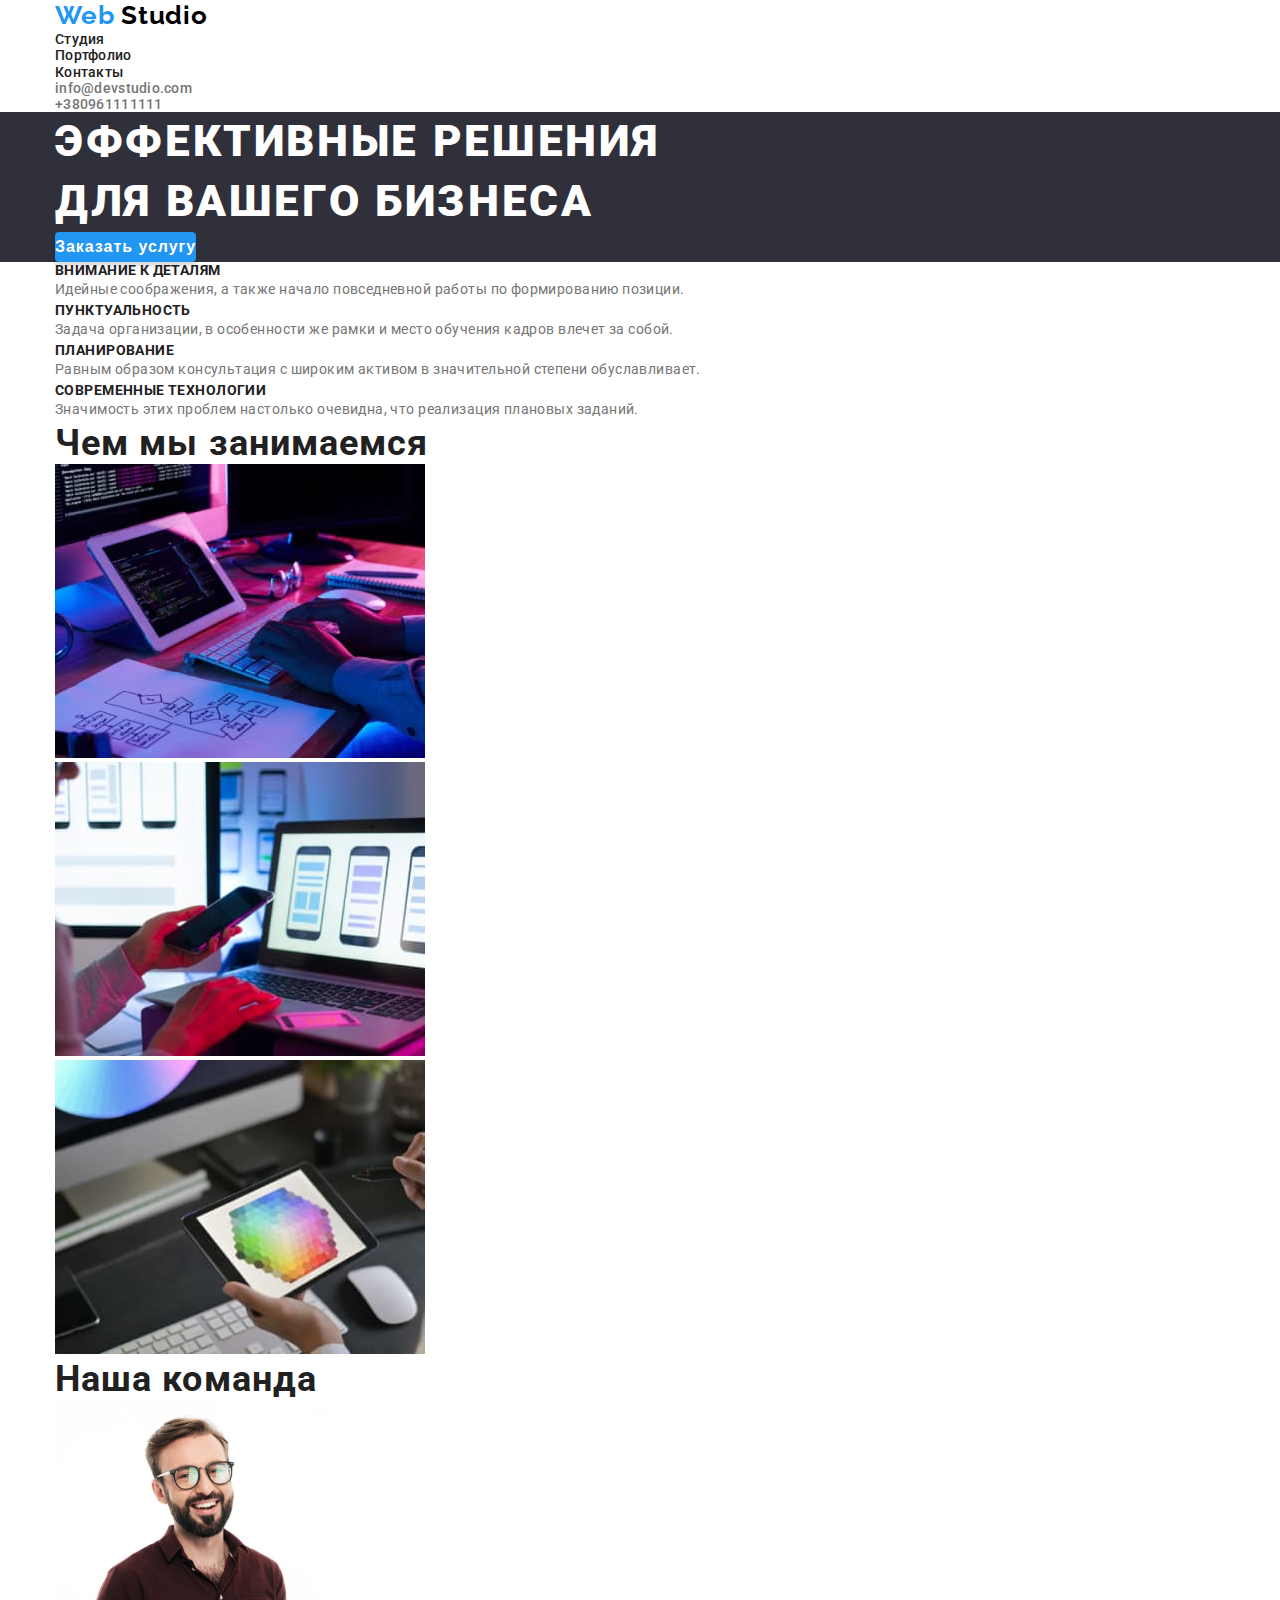
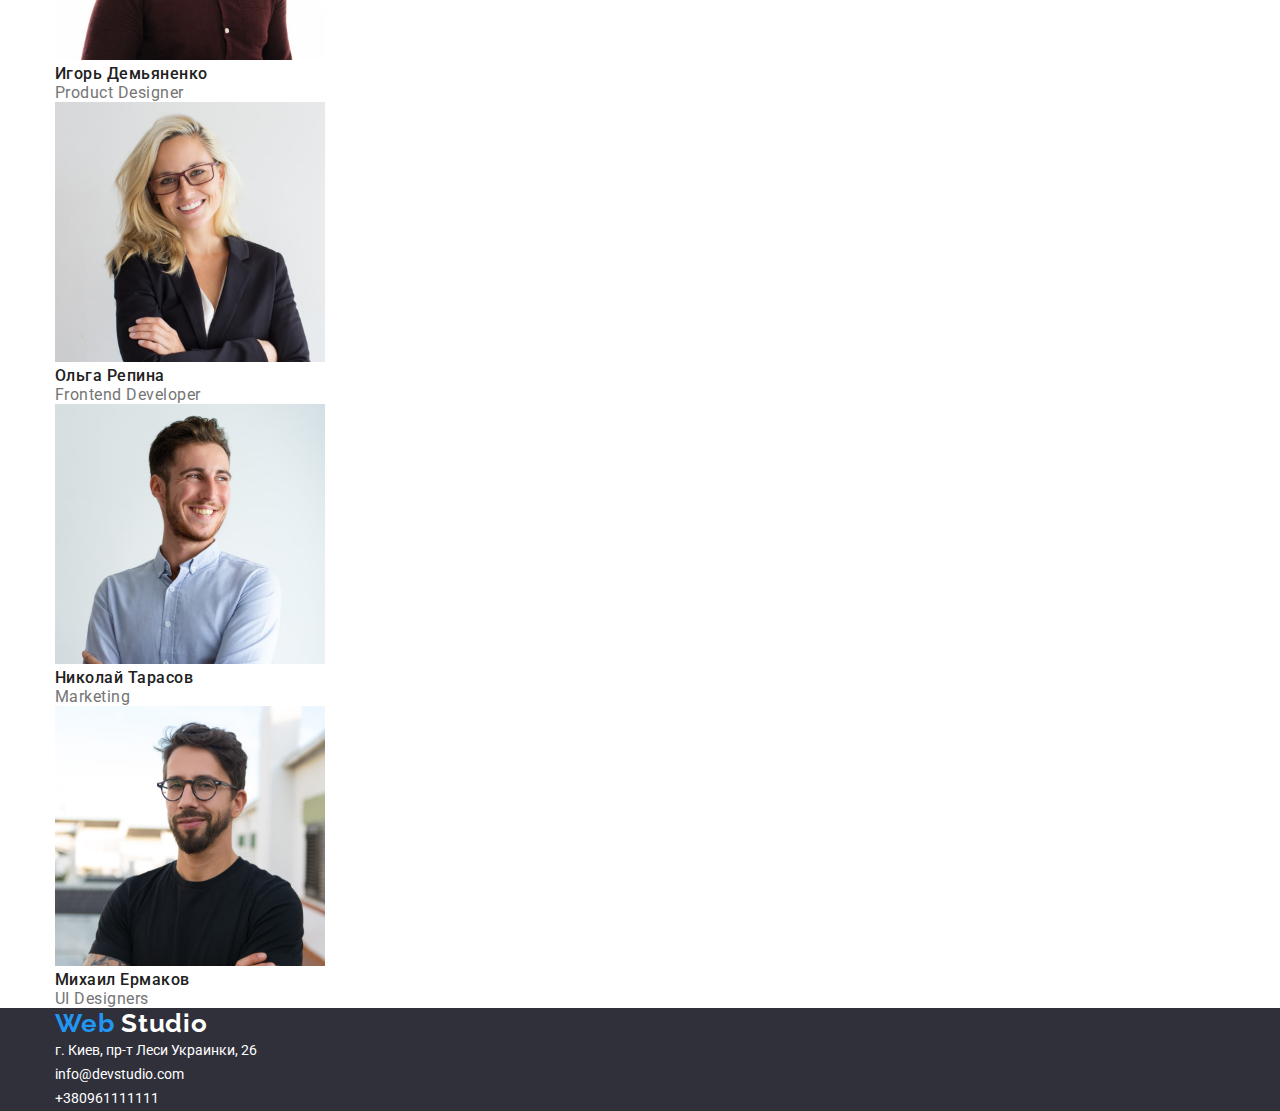
==== commit 84f4a2dd: "lesson9" ====
--- a/index.html
+++ b/index.html
@@ -80,30 +80,28 @@
             <div class="container">
                 <h2 class="title"> Наша команда </h2>
                 <ul class="working-comands">
-                    <li>
-                        <figure class="foto-people"> <img src="./image/img4.jpg" alt="photo" width="270">
-                            <figcaption class="name-people"> Игорь Демьяненко <span class="profession">Product Designer </span></figcaption>
-
-                        </figure>
-                    </li>
-                    <li>
-                        <figure class="foto-people"> <img src="./image/img1.jpg" alt="photo" width="270">
-                            <figcaption class="name-people"> Ольга Репина <span class="profession">Frontend Developer</span></figcaption>
-
-                        </figure>
-                    </li>
-                    <li>
-                        <figure class="foto-people"> <img src="./image/img2.jpg" alt="photo" width="270">
-                            <figcaption class="name-people">  Николай Тарасов <span class="profession"> Marketing </span></figcaption>
-
-                        </figure>
-                    </li>
-                    <li>
-                        <figure class="foto-people"> <img src="./image/img3.jpg" alt="photo" width="270">
-                            <figcaption class="name-people"> Михаил Ермаков <span class="profession">UI Designers </span></figcaption>
-
-                        </figure>
-                    </li>
+                        <li>
+                            <img class="foto-people" src="./image/img4.jpg" alt="photo" width="270">
+                            <h3 class="name-people"> Игорь Демьяненко </h3>
+                            <p class="profession"> Product Designer</p>
+                        </li>
+                        <li>
+                            <img class="foto-people" src="./image/img1.jpg" alt="photo" width="270">
+                            <h3 class="name-people"> Ольга Репина </h3>
+                            <p class="profession"> Frontend Developer</p>
+                        </li>
+                        <li>
+                            <img class="foto-people" src="./image/img2.jpg" alt="photo" width="270">
+                            <h3 class="name-people"> Николай Тарасов </h3>
+                            <p class="profession"> Marketing </p>
+                        </li>
+                        <li>
+                            <img class="foto-people" src="./image/img3.jpg" alt="photo" width="270">
+                            <h3 class="name-people"> Михаил Ермаков </h3>
+                            <p class="profession"> UI Designers </p>
+                        </li>
+                   
+                    
                 </ul>
             </div>
         </section>
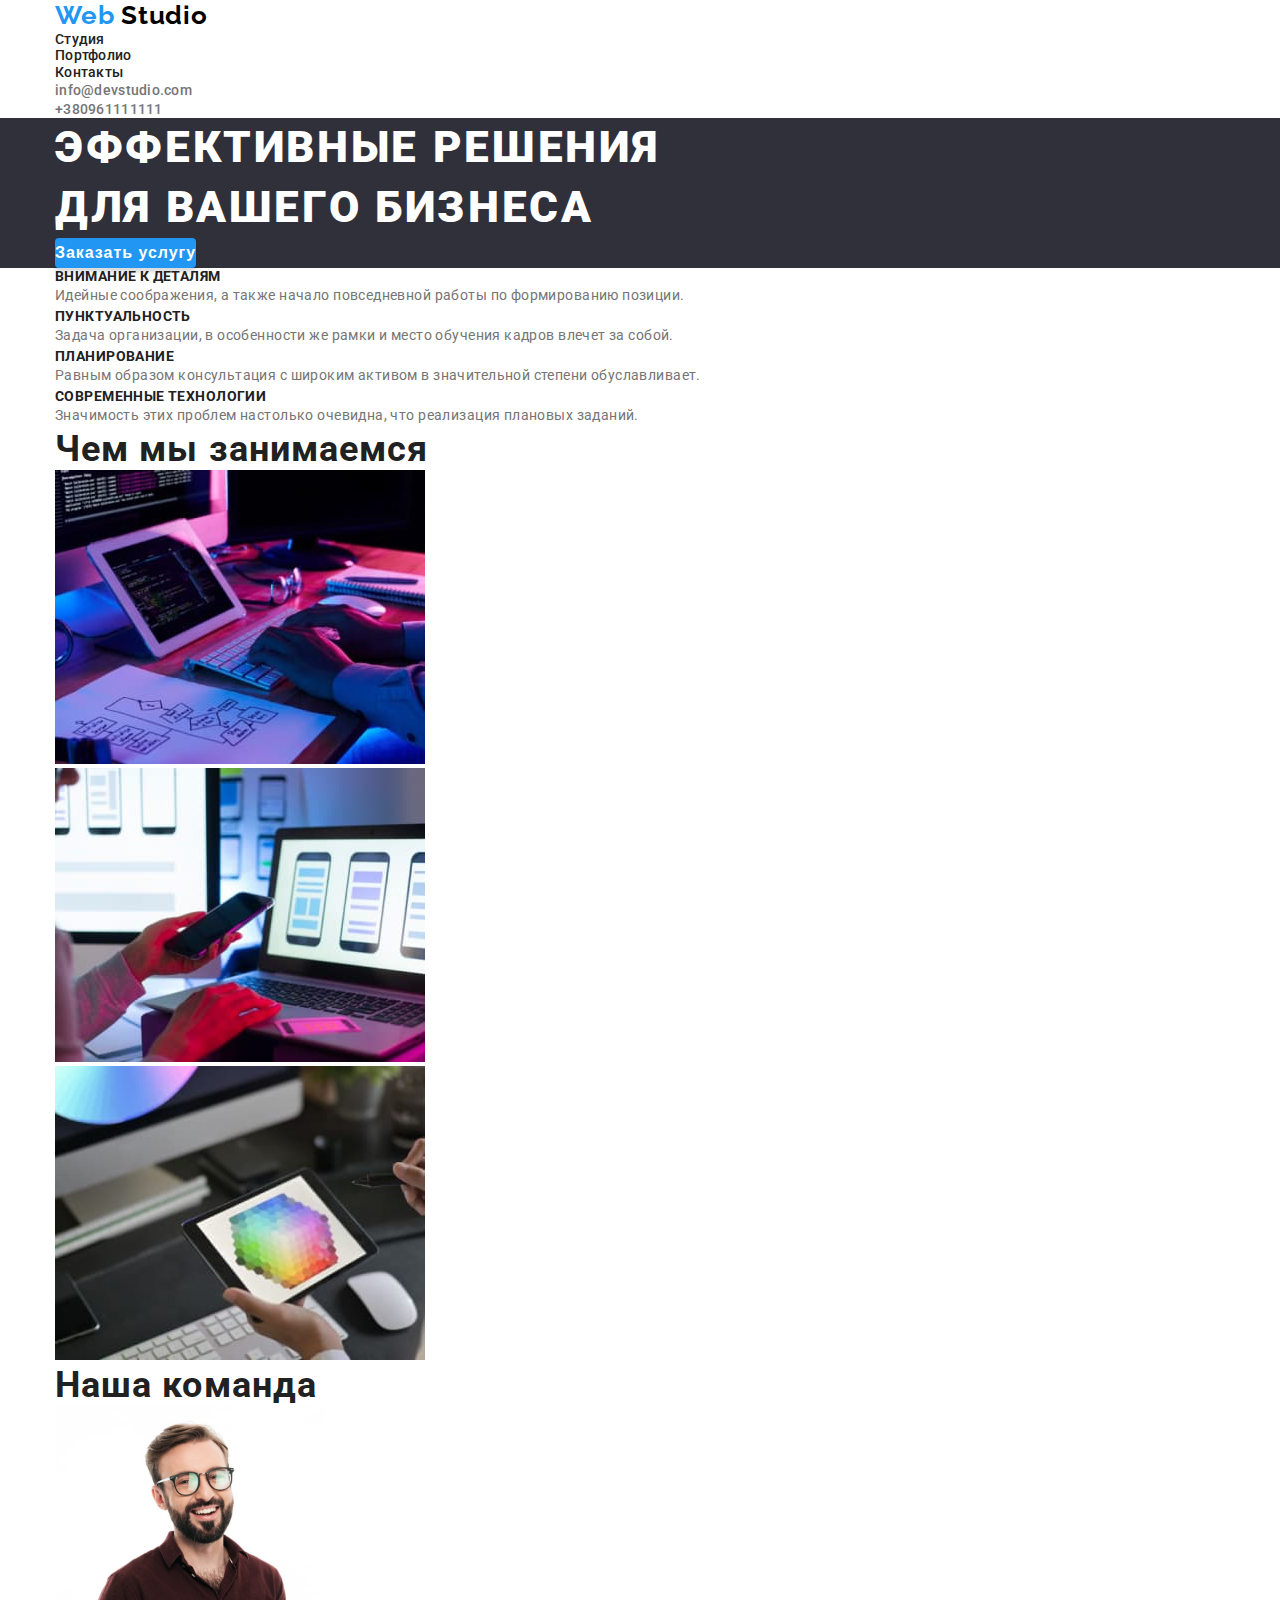
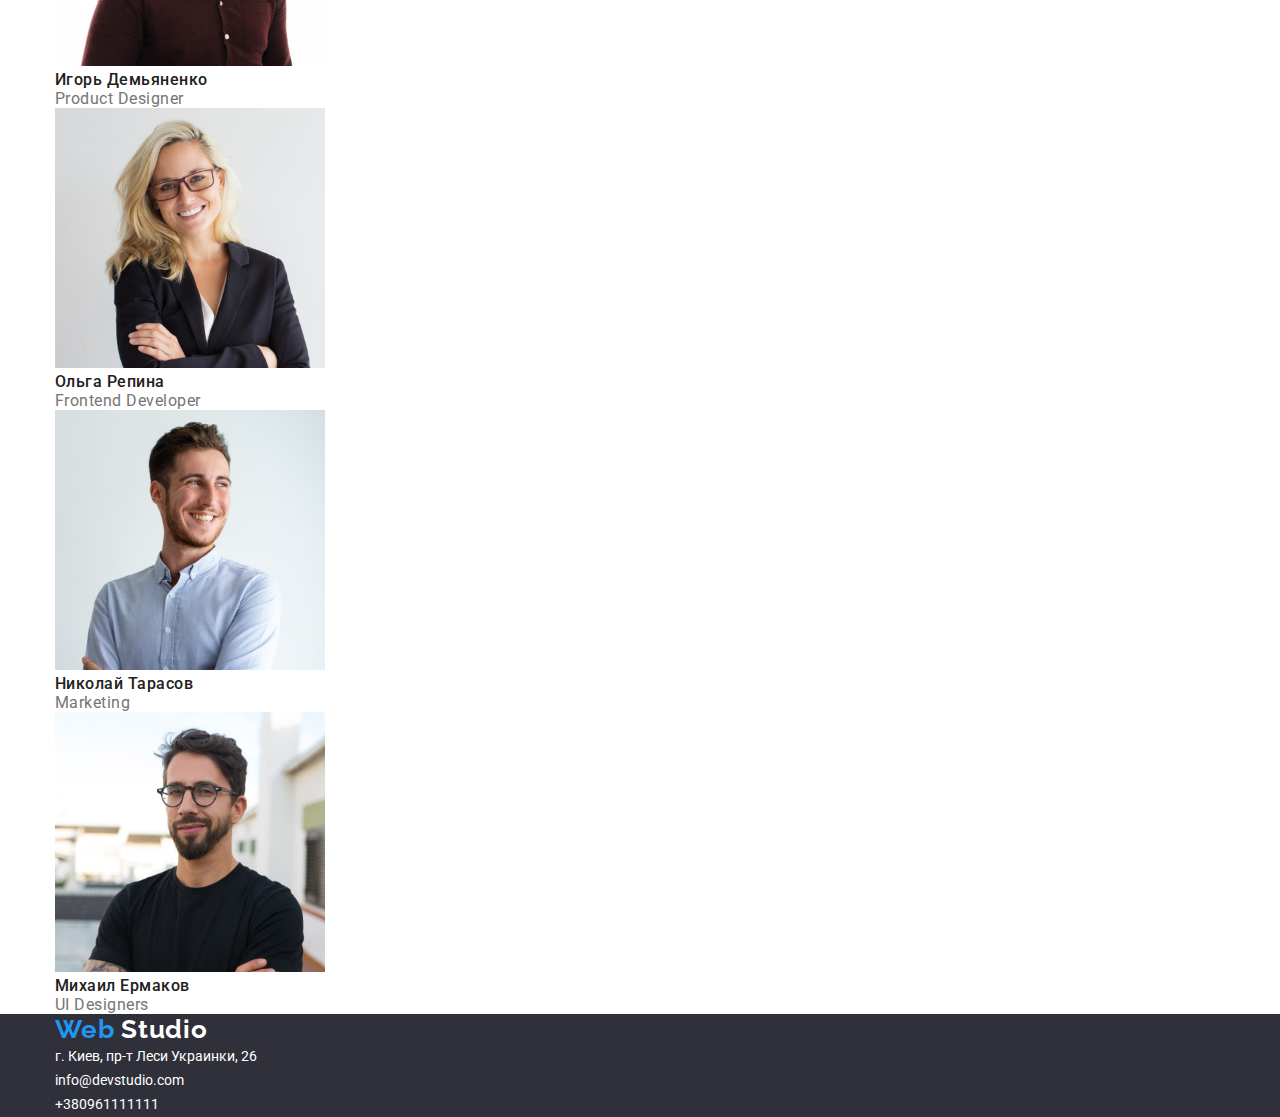
==== commit 9e9386c6: "lessons7" ====
--- a/index.html
+++ b/index.html
@@ -18,15 +18,15 @@
         <nav>
             <div class="container">
                 <a href="#" class="logo"> <span class="web"> Web </span>Studio </a>
-                <ul class="navigation">
-                    <li><a href="./index.html" class="navigation-link"> Студия </a></li>
-                    <li> <a href="./portfolio.html"  class="navigation-link"> Портфолио </a></li>
-                    <li><a href="#contact"  class="navigation-link"> Контакты </a></li>
+                <ul>
+                    <li class="navigation"><a href="./index.html" class="navigation-link"> Студия </a></li>
+                    <li class="navigation"> <a href="./portfolio.html" class="navigation-link"> Портфолио </a></li>
+                    <li class="navigation"><a href="#contact" class="navigation-link"> Контакты </a></li>
                 </ul>
-        
-                <ul class="media-list">
-                    <li><a href="mail:info@devstudio.com"> info@devstudio.com </a></li>
-                    <li><a href="tel:+380961111111"> +380961111111 </a></li>
+                
+                <ul>
+                    <li><a href="mail:info@devstudio.com" class="media-list"> info@devstudio.com </a></li>
+                    <li><a href="tel:+380961111111" class="media-list"> +380961111111 </a></li>
                 </ul>
             </div>
         </nav>
@@ -113,10 +113,10 @@
             <a href="./index.html" class="logo"> <span class="web"> Web </span> <span class="studio"> Studio </span></a>
             <address>
                 <ul class="adress">
-                    <li> <a href="https://goo.gl/maps/ESSd1pkrP5yE3eQQ7" class="adress-list"> г. Киев, пр-т Леси Украинки,
-                            26 </a> </li>
-                    <li class="mail-list"><a href="mail:info@devstudio.com"> info@devstudio.com </a></li>
-                    <li class="tel-list"><a href="tel:+380961111111">+380961111111</a></li>
+                    <li> <a href="https://goo.gl/maps/ESSd1pkrP5yE3eQQ7" class="adress-list"> г. Киев, пр-т Леси Украинки, 26 </a>
+                    </li>
+                    <li><a href="mail:info@devstudio.com" class="mail-list"> info@devstudio.com </a></li>
+                    <li><a href="tel:+380961111111" class="tel-list">+380961111111</a></li>
                 </ul>
             </address>
         </div>
--- a/css/style.css
+++ b/css/style.css
@@ -146,6 +146,7 @@
 }
 /*button*/
 .sign-link:active,
+.sign-link:focus,
 .sign-link:hover {
   background: var(--touch-color);
   color: var(--while-color);
@@ -199,15 +200,13 @@
   font-size: 14px;
   line-height: 1.714;
 }
-
+.adress-list:focus,
+.adress-list:hover,
 .mail-list:hover,
 .mail-list:focus,
 .tel-list:hover,
 .tel-list:focus {
   color: var(--touch-color);
-  height: 252px;
-  left: 0px;
-  top: 2097px;
 }
 
 /*цвет основного фона
